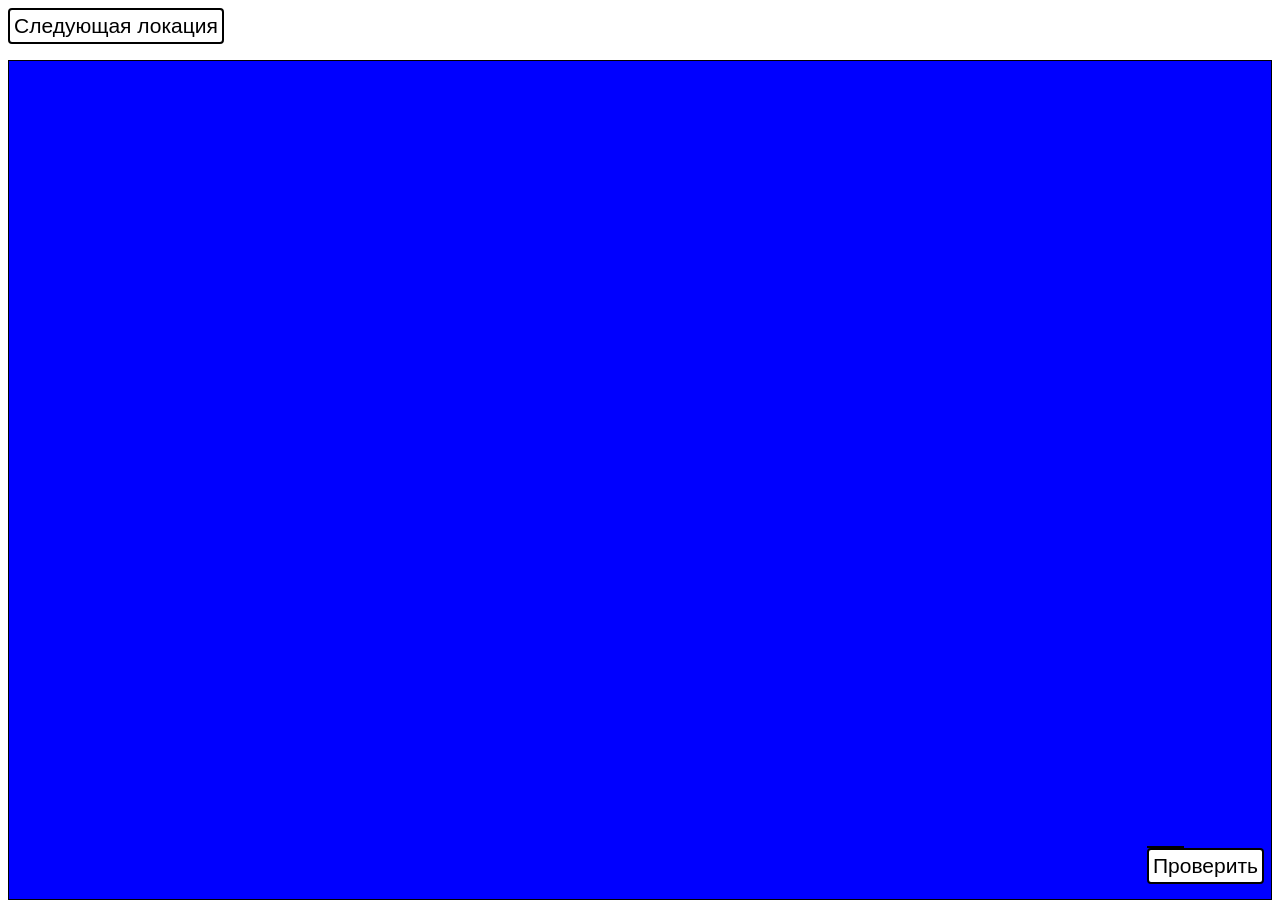
==== index.html @ b00848ac "Add guess button." ====
<html>
<head>
  <title>Yarik Карты</title><meta charset='utf-8'>
  <link rel="stylesheet" href="main.css">
  <script src="https://api-maps.yandex.ru/2.1/?apikey=6643fcbb-9123-45ac-87dc-a969e3704dcd&lang=ru_RU"></script>
</head>
<body>
  <button onclick="nextLocation()">Следующая локация</button>
  <div id="panoramaDisplay"></div>
  <div id="mapContainer">
    <div id="map" class='map'></div>
    <button onclick="answerPanorama()">Проверить</button>
  </div>
</body>
<script src="location_data.js"></script>
<script src="main.js"></script>
</html>
---- main.css ----
* {
  box-sizing: border-box;
}
body {
  font-family: Arial;
}
#mapContainer {
  position: absolute;
  right: 1rem;
  bottom: 1rem;
}
.map {
  background-color: blue;
  border: 1px solid black;
  width: 32%;
  height: 32%;
  z-index: 8;
}
#guessButton {
  width: 100%;
  text-align: center;
}
#panoramaDisplay {
  background-color: blue;
  border: 1px solid black;
  width: auto;
  height: 95%;
  z-index: 7;
  margin-top: 1rem;
}
.marker-class {
  --markerWidth: 6rem;
  width: var(--markerWidth);
  height: 2rem;
  position: absolute;
  left: calc(var(--markerWidth) / -2);
  top: -0.75rem;

  font-size: 12px;
  border: 2px solid black;
  background-color: white;
  text-align: center;
  display: inline-block;
  border-radius: 0.25rem;
  padding: 0.4rem;
  opacity: 0.75;
  transition: all 0.5s;
}
.marker-class:hover {
  opacity: 1;
  border: 2px solid lightblue;
  transition: all 0.2s;
}
button {
  min-width: 3rem;
  padding: 0.25rem;
  border: 2px solid black;
  background-color: white;
  border-radius: 0.25rem;
  font-size: 21px;
}
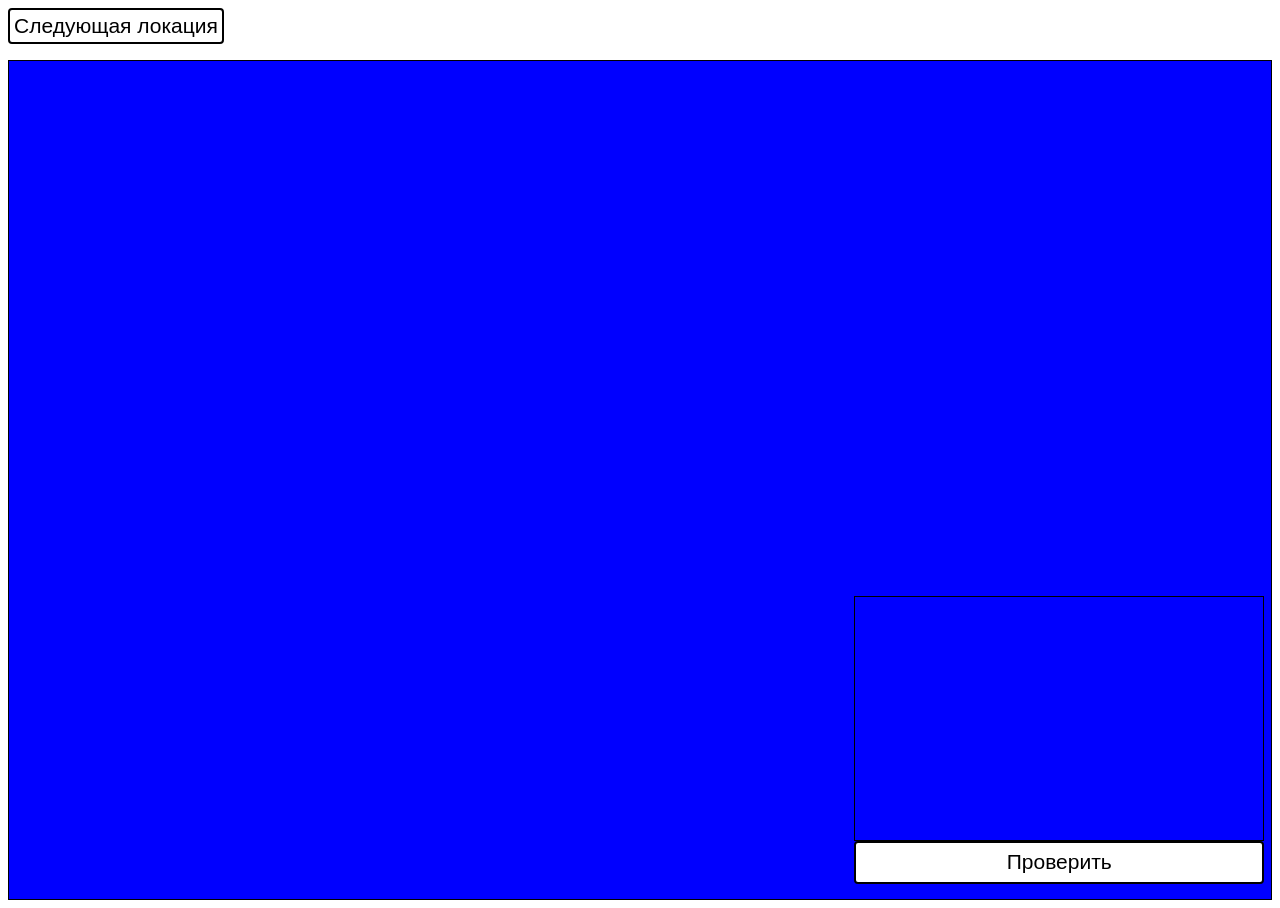
==== commit c19e8b7f: "Add guess button." ====
--- a/index.html
+++ b/index.html
@@ -9,7 +9,7 @@
   <div id="panoramaDisplay"></div>
   <div id="mapContainer">
     <div id="map" class='map'></div>
-    <button onclick="answerPanorama()">Проверить</button>
+    <button id="guessButton" click="answerPanorama()">Проверить</button>
   </div>
 </body>
 <script src="location_data.js"></script>
--- a/main.css
+++ b/main.css
@@ -8,16 +8,18 @@
   position: absolute;
   right: 1rem;
   bottom: 1rem;
+  width: 32%;
+  height: 32%;
 }
 .map {
   background-color: blue;
   border: 1px solid black;
-  width: 32%;
-  height: 32%;
+  height: 85%;
   z-index: 8;
 }
 #guessButton {
   width: 100%;
+  height: 15%;
   text-align: center;
 }
 #panoramaDisplay {
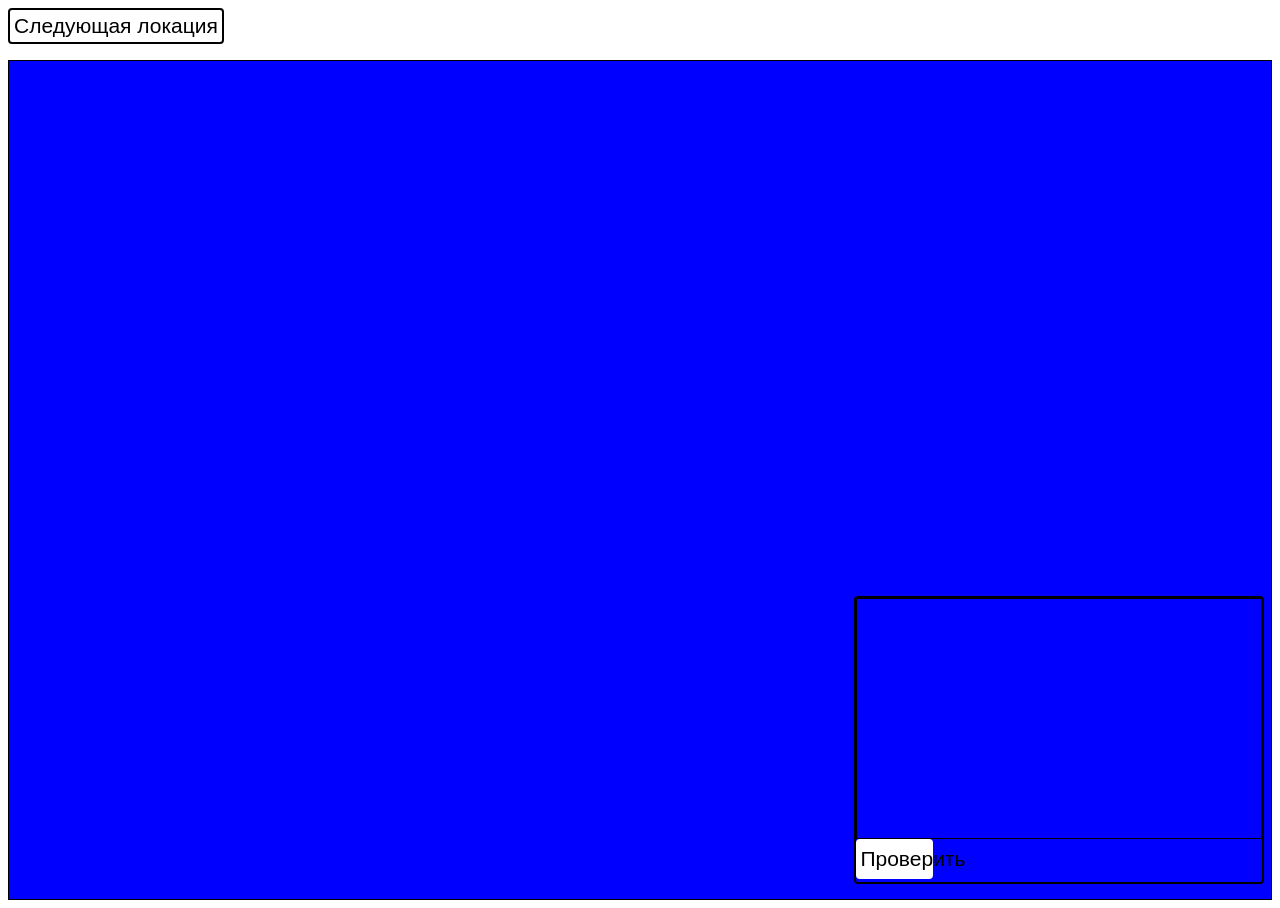
==== commit c09dbf2c: "Add guess button." ====
--- a/index.html
+++ b/index.html
@@ -9,7 +9,7 @@
   <div id="panoramaDisplay"></div>
   <div id="mapContainer">
     <div id="map" class='map'></div>
-    <button id="guessButton" click="answerPanorama()">Проверить</button>
+    <button id="guessButton" onclick="answerPanorama()">Проверить</button>
   </div>
 </body>
 <script src="location_data.js"></script>
--- a/main.css
+++ b/main.css
@@ -10,6 +10,8 @@
   bottom: 1rem;
   width: 32%;
   height: 32%;
+  border: 2px solid black;
+  border-radius: 0.25rem;
 }
 .map {
   background-color: blue;
@@ -18,9 +20,11 @@
   z-index: 8;
 }
 #guessButton {
-  width: 100%;
-  height: 15%;
+  width: 19%;
+  height: 14%;
   text-align: center;
+  border: none;
+  margin: 0 auto;
 }
 #panoramaDisplay {
   background-color: blue;
@@ -61,3 +65,7 @@
   border-radius: 0.25rem;
   font-size: 21px;
 }
+button:hover {
+  background-color: lightblue;
+  transition: all 0.2s;
+}
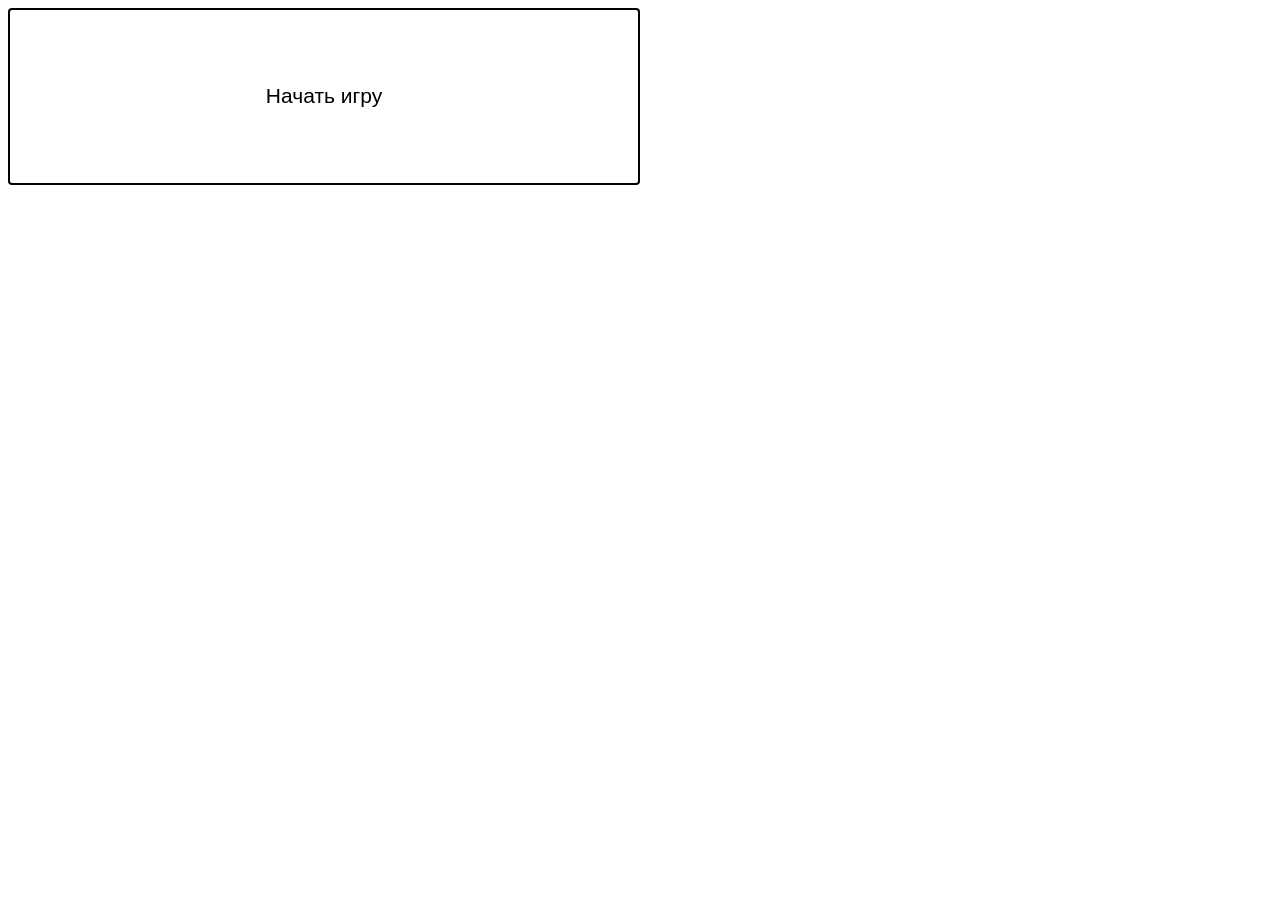
==== commit 1d5eb544: "Add start button." ====
--- a/index.html
+++ b/index.html
@@ -5,11 +5,16 @@
   <script src="https://api-maps.yandex.ru/2.1/?apikey=6643fcbb-9123-45ac-87dc-a969e3704dcd&lang=ru_RU"></script>
 </head>
 <body>
-  <button onclick="nextLocation()">Следующая локация</button>
-  <div id="panoramaDisplay"></div>
-  <div id="mapContainer">
-    <div id="map" class='map'></div>
-    <button id="guessButton" onclick="answerPanorama()">Проверить</button>
+  <button id="startButton" onclick="startGame()">Начать игру</button>
+  <div id="gameField">
+    <div id="info">
+      <button onclick="nextLocation()">Следующая локация</button><span id="roundInfo">Раунд 1</span><span id="score">Очков: 0</span>
+    </div>
+    <div id="panoramaDisplay"></div>
+    <div id="mapContainer">
+      <div id="map" class='map'></div>
+      <button id="guessButton" onclick="answerPanorama()">Проверить</button>
+    </div>
   </div>
 </body>
 <script src="location_data.js"></script>
--- a/main.css
+++ b/main.css
@@ -20,10 +20,21 @@
   z-index: 8;
 }
 #guessButton {
-  width: 19%;
-  height: 14%;
+  width: 100%;
+  height: 15%;
   text-align: center;
   border: none;
+  border-radius: 0;
+}
+#roundInfo {
+  margin-inline: 1rem;
+}
+#gameField {
+  display: none;
+}
+#startButton {
+  width: 50%;
+  height: 20%;
   margin: 0 auto;
 }
 #panoramaDisplay {
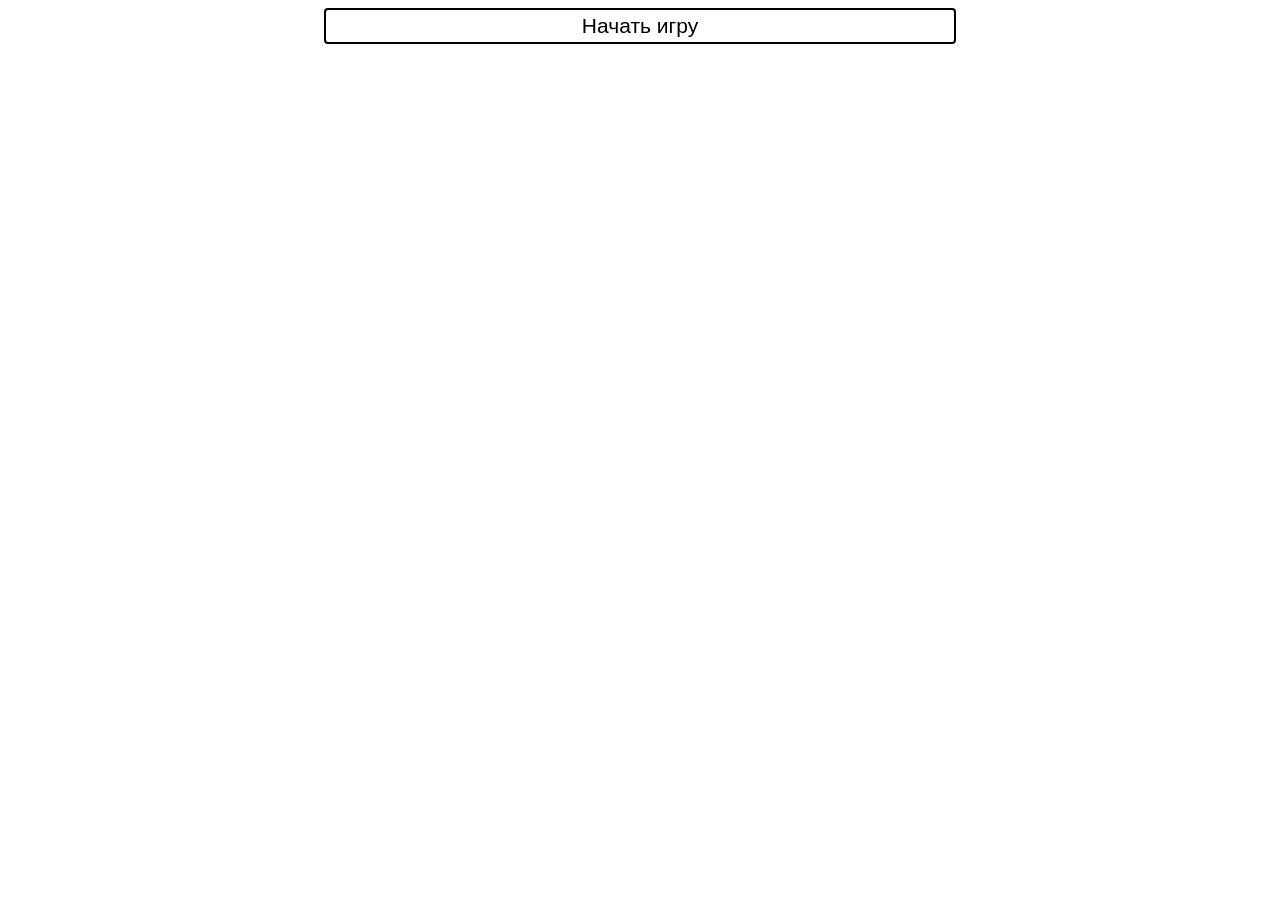
==== commit c2f08d7d: "Center button." ====
--- a/index.html
+++ b/index.html
@@ -5,13 +5,16 @@
   <script src="https://api-maps.yandex.ru/2.1/?apikey=6643fcbb-9123-45ac-87dc-a969e3704dcd&lang=ru_RU"></script>
 </head>
 <body>
-  <button id="startButton" onclick="startGame()">Начать игру</button>
+  <div id="startWindow">
+    <button id="startButton" onclick="startGame()">Начать игру</button>
+  </div>
   <div id="gameField">
     <div id="info">
-      <button onclick="nextLocation()">Следующая локация</button><span id="roundInfo">Раунд 1</span><span id="score">Очков: 0</span>
+      <span id="roundInfo" class="infoSpan">Раунд 1</span><span id="score" class="infoSpan">Очков: 0</span>
     </div>
     <div id="panoramaDisplay"></div>
     <div id="mapContainer">
+      <div id="locationPopup"></div>
       <div id="map" class='map'></div>
       <button id="guessButton" onclick="answerPanorama()">Проверить</button>
     </div>
--- a/main.css
+++ b/main.css
@@ -32,10 +32,31 @@
 #gameField {
   display: none;
 }
+#startWindow {
+  display: flex;
+  align-items: center;
+  justify-content: center;
+}
 #startButton {
   width: 50%;
   height: 20%;
   margin: 0 auto;
+}
+#gameField {
+  width: 100%;
+  height: 100%;
+}
+.infoSpan {
+  font-size: 25px;
+}
+#locationPopup {
+  position: absolute;
+  top: 0;
+  left: 0;
+  background-color: white;
+  opacity: 0.75;
+  z-index: 10;
+  padding: 1rem;
 }
 #panoramaDisplay {
   background-color: blue;
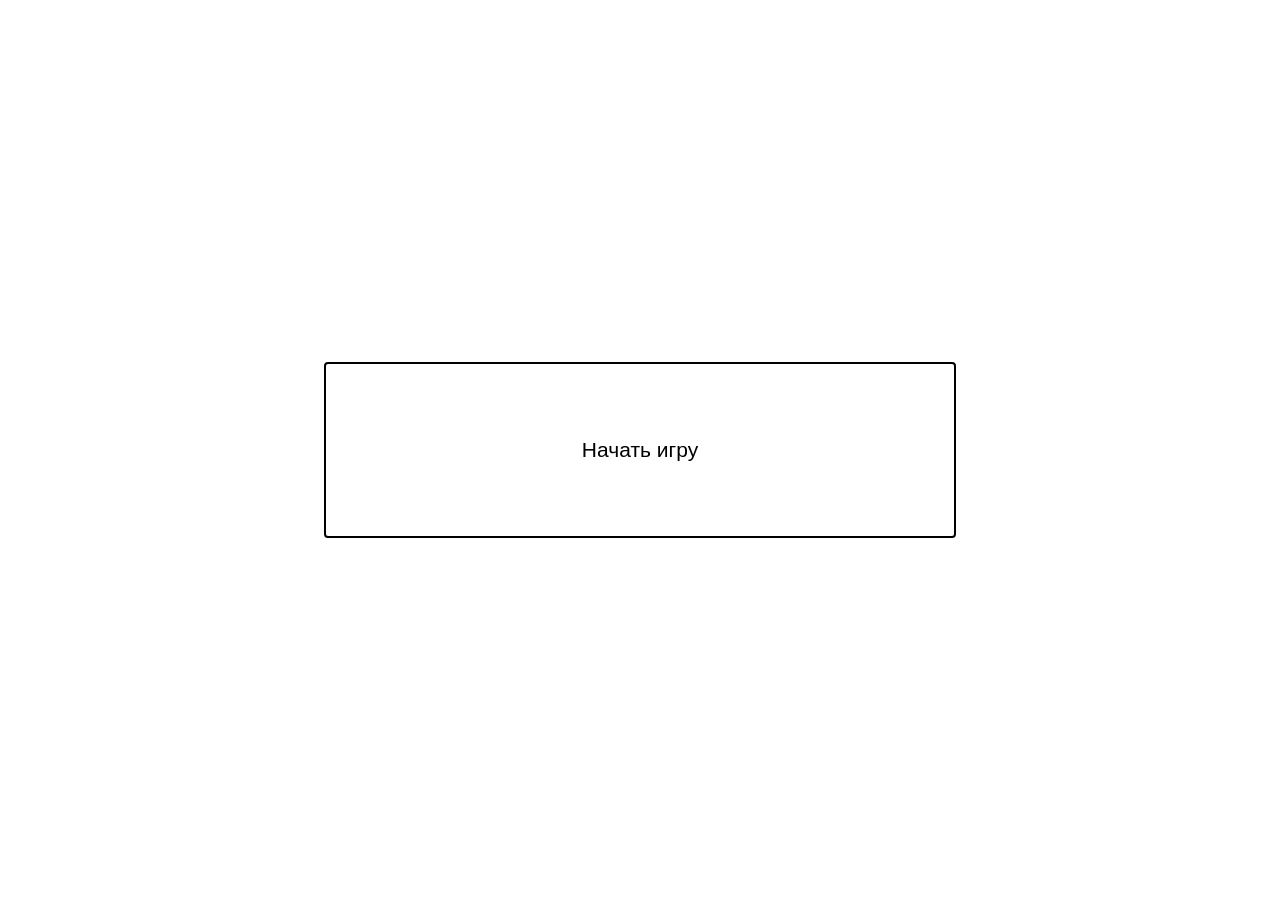
==== commit c24994ae: "Add endgame." ====
--- a/index.html
+++ b/index.html
@@ -19,6 +19,7 @@
       <button id="guessButton" onclick="answerPanorama()">Проверить</button>
     </div>
   </div>
+  <div id="endWindow"></div>
 </body>
 <script src="location_data.js"></script>
 <script src="main.js"></script>
--- a/main.css
+++ b/main.css
@@ -9,9 +9,8 @@
   right: 1rem;
   bottom: 1rem;
   width: 32%;
-  height: 32%;
+  height: 35%;
   border: 2px solid black;
-  border-radius: 0.25rem;
 }
 .map {
   background-color: blue;
@@ -29,6 +28,9 @@
 #roundInfo {
   margin-inline: 1rem;
 }
+#endWindow {
+  display: none;
+}
 #gameField {
   display: none;
 }
@@ -36,6 +38,8 @@
   display: flex;
   align-items: center;
   justify-content: center;
+  height: 100%;
+  width: 100%;
 }
 #startButton {
   width: 50%;
@@ -59,8 +63,6 @@
   padding: 1rem;
 }
 #panoramaDisplay {
-  background-color: blue;
-  border: 1px solid black;
   width: auto;
   height: 95%;
   z-index: 7;
